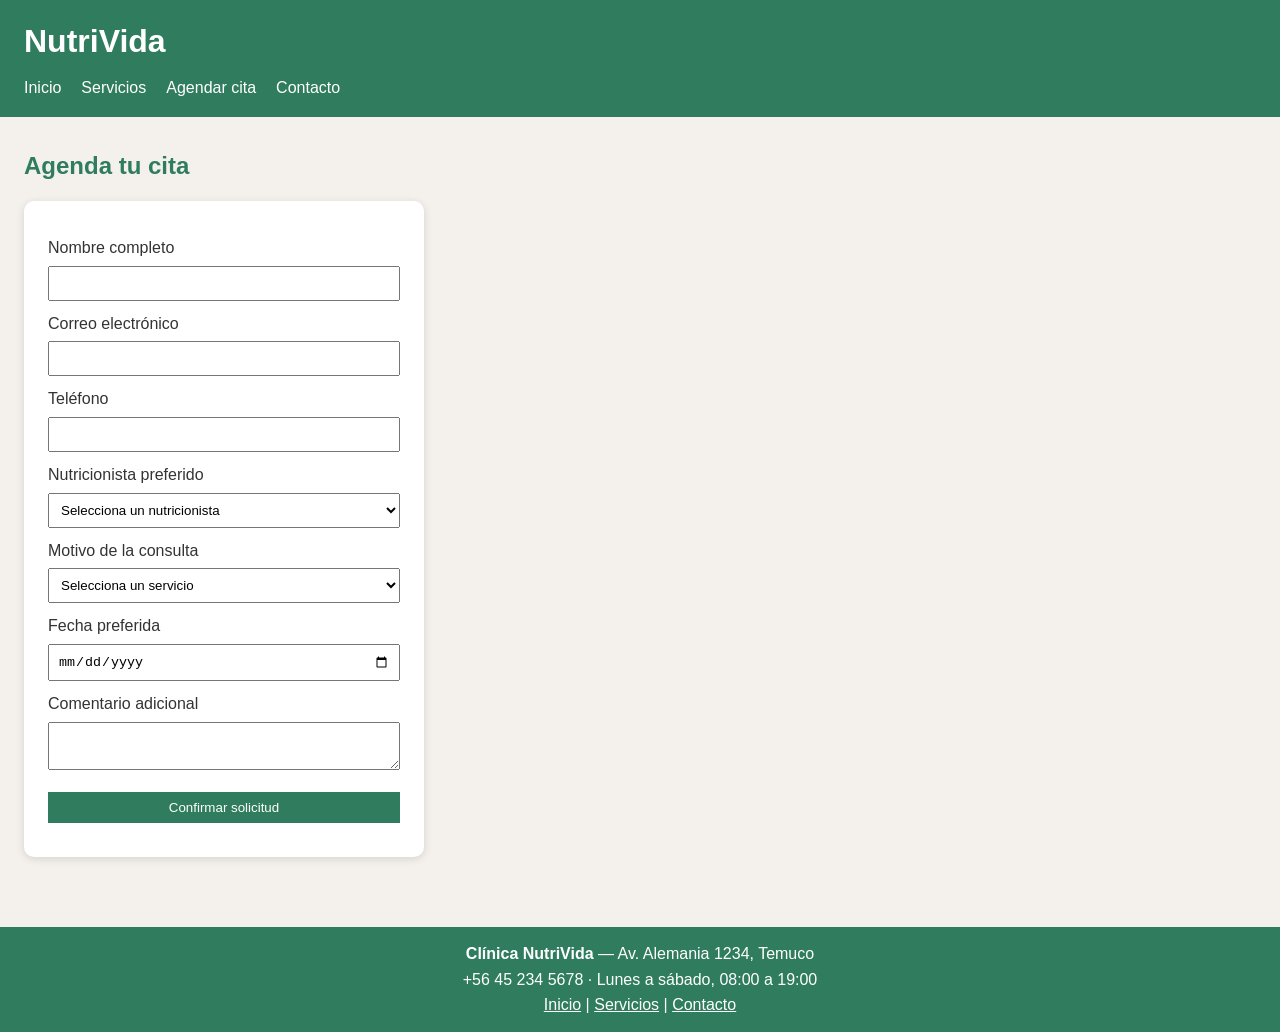
==== agendar.html @ dfec0df3 "Carga de proyecto" ====
<!DOCTYPE html>
<html lang="es">
<head>
  <meta charset="UTF-8">
  <meta name="viewport" content="width=device-width, initial-scale=1.0">
  <title>Agendar cita | NutriVida</title>
  <link rel="stylesheet" href="css/styles.css">
</head>
<body>

  <header>
    <h1>NutriVida</h1>
    <nav>
      <ul>
        <li><a href="index.html">Inicio</a></li>
        <li><a href="servicios.html">Servicios</a></li>
        <li><a href="agendar.html" aria-current="page">Agendar cita</a></li>
        <li><a href="contacto.html">Contacto</a></li>
      </ul>
    </nav>
  </header>

  <main>
    <section>
      <h2>Agenda tu cita</h2>

      <form id="form-agendar" novalidate>

        <label for="nombre">Nombre completo</label>
        <input type="text" id="nombre" autocomplete="name" required>
        <p class="texto-error" id="error-nombre"></p>

        <label for="correo">Correo electrónico</label>
        <input type="email" id="correo" autocomplete="email" required>
        <p class="texto-error" id="error-correo"></p>

        <label for="telefono">Teléfono</label>
        <input type="tel" id="telefono" autocomplete="tel" required>
        <p class="texto-error" id="error-telefono"></p>

        <label for="nutricionista">Nutricionista preferido</label>
        <select id="nutricionista" required>
          <option value="">Selecciona un nutricionista</option>
          <option>Carolina Fuentes - Obesidad y síndrome metabólico</option>
          <option>Rodrigo Sepúlveda - Nutrición deportiva y rendimiento</option>
          <option>Daniela Morales - Vegetariana, vegana y trastornos alimentarios</option>
          <option>Felipe Araya - Nutrición pediátrica y familiar</option>
        </select>
        <p class="texto-error" id="error-nutricionista"></p>

        <label for="servicio">Motivo de la consulta</label>
        <select id="servicio" required>
          <option value="">Selecciona un servicio</option>
          <optgroup label="Consultas">
            <option>Primera consulta nutricional</option>
            <option>Control nutricional (seguimiento)</option>
            <option>Control nutricional quincenal</option>
            <option>Teleconsulta nutricional</option>
            <option>Consulta de urgencia / reagendada</option>
          </optgroup>
          <optgroup label="Planes especializados">
            <option>Plan pérdida de peso (1 mes)</option>
            <option>Plan pérdida de peso (3 meses)</option>
            <option>Plan nutrición deportiva</option>
            <option>Plan control diabetes / hipertensión</option>
            <option>Plan alimentación vegetariana/vegana</option>
            <option>Plan alimentación infantil</option>
          </optgroup>
          <optgroup label="Evaluaciones">
            <option>Antropometría completa</option>
            <option>Bioimpedanciometría</option>
            <option>Encuesta de hábitos alimentarios</option>
            <option>Análisis de exámenes de laboratorio</option>
          </optgroup>
          <optgroup label="Talleres grupales">
            <option>Taller de alimentación saludable</option>
            <option>Taller de cocina nutritiva</option>
            <option>Taller nutrición para deportistas</option>
          </optgroup>
        </select>
        <p class="texto-error" id="error-servicio"></p>

        <label for="fecha">Fecha preferida</label>
        <input type="date" id="fecha" required>
        <p class="texto-error" id="error-fecha"></p>

        <label for="comentario">Comentario adicional</label>
        <textarea id="comentario"></textarea>

        <button type="submit">Confirmar solicitud</button>
        <p id="mensaje-confirmacion"></p>
      </form>
    </section>
  </main>

  <footer>
    <p><strong>Clínica NutriVida</strong> — Av. Alemania 1234, Temuco</p>
    <p>+56 45 234 5678 · Lunes a sábado, 08:00 a 19:00</p>
    <p><a href="index.html">Inicio</a> | <a href="servicios.html">Servicios</a> | <a href="contacto.html">Contacto</a></p>
  </footer>

  <script src="js/validacion.js"></script>
</body>
</html>
---- css/styles.css ----
* {
  box-sizing: border-box;
  margin: 0;
  padding: 0;
}

body {
  font-family: Arial, sans-serif;
  background: #f4f1ec;
  color: #333333;
  line-height: 1.6;
}

a {
  color: #2f7d5e;
}

img {
  max-width: 100%;
}

/* === Encabezado === */
header {
  background: #2f7d5e;
  padding: 16px 24px;
}

header h1 {
  color: white;
}

header nav ul {
  list-style: none;
  display: flex;
  gap: 20px;
  margin-top: 8px;
}

header nav a {
  color: white;
  text-decoration: none;
}

header nav a:hover {
  text-decoration: underline;
}

main {
  padding: 30px 24px;
}

main section {
  margin-bottom: 40px;
}

main section h2 {
  color: #2f7d5e;
  margin-bottom: 16px;
}

/* === Portada === */
.hero {
  display: flex;
  gap: 24px;
  align-items: center;
  background: white;
  border-radius: 10px;
  box-shadow: 0 2px 8px rgba(0,0,0,0.12);
  padding: 24px;
}

.hero img {
  width: 180px;
}

.boton {
  display: inline-block;
  background: #2f7d5e;
  color: white;
  text-decoration: none;
  padding: 10px 18px;
  border-radius: 6px;
  margin-top: 10px;
}

/* === Tarjetas (beneficios, servicios, contacto) === */
.grilla {
  display: flex;
  flex-wrap: wrap;
  gap: 18px;
}

.tarjeta {
  background: white;
  border-radius: 10px;
  box-shadow: 0 2px 8px rgba(0,0,0,0.12);
  padding: 20px;
  text-align: center;
  flex: 1 1 200px;
}

.tarjeta img {
  width: 50px;
  margin-bottom: 10px;
}

.tarjeta h3 {
  color: #2f7d5e;
  margin-bottom: 6px;
}

.precio {
  font-weight: bold;
  color: #7a4b21;
}

/* === Video institucional === */
.video-wrapper video {
  width: 100%;
  max-width: 500px;
  border-radius: 10px;
}

/* === Tabla de servicios === */
table {
  width: 100%;
  border-collapse: collapse;
  background: white;
  box-shadow: 0 2px 8px rgba(0,0,0,0.12);
}

caption {
  text-align: left;
  font-weight: bold;
  color: #2f7d5e;
  padding: 8px 0;
}

th, td {
  padding: 10px;
  border-bottom: 1px solid #e5ded3;
  text-align: left;
}

th {
  background: #eaf3ee;
  color: #2f7d5e;
}

/* === Formulario === */
form {
  background: white;
  border-radius: 10px;
  box-shadow: 0 2px 8px rgba(0,0,0,0.12);
  padding: 24px;
  max-width: 400px;
}

label {
  display: block;
  margin-top: 10px;
}

input, select, textarea, button {
  width: 100%;
  padding: 8px;
  margin-top: 5px;
  box-sizing: border-box;
}

button {
  margin-top: 15px;
  background: #2f7d5e;
  color: white;
  border: none;
  cursor: pointer;
}

.campo-error {
  border: 2px solid #a3242f;
  background: #fbe9ea;
}

.texto-error {
  color: #a3242f;
  font-size: 0.85rem;
}

#mensaje-confirmacion {
  margin-top: 10px;
  font-weight: bold;
  color: #2f6b3c;
}

/* === Pie de página === */
footer {
  background: #2f7d5e;
  color: white;
  text-align: center;
  padding: 14px;
}

footer a {
  color: white;
}

/* === Responsivo === */
@media (max-width: 600px) {
  header nav ul {
    flex-direction: column;
    gap: 8px;
  }

  .hero {
    flex-direction: column;
    text-align: center;
  }

  .grilla {
    flex-direction: column;
  }
}
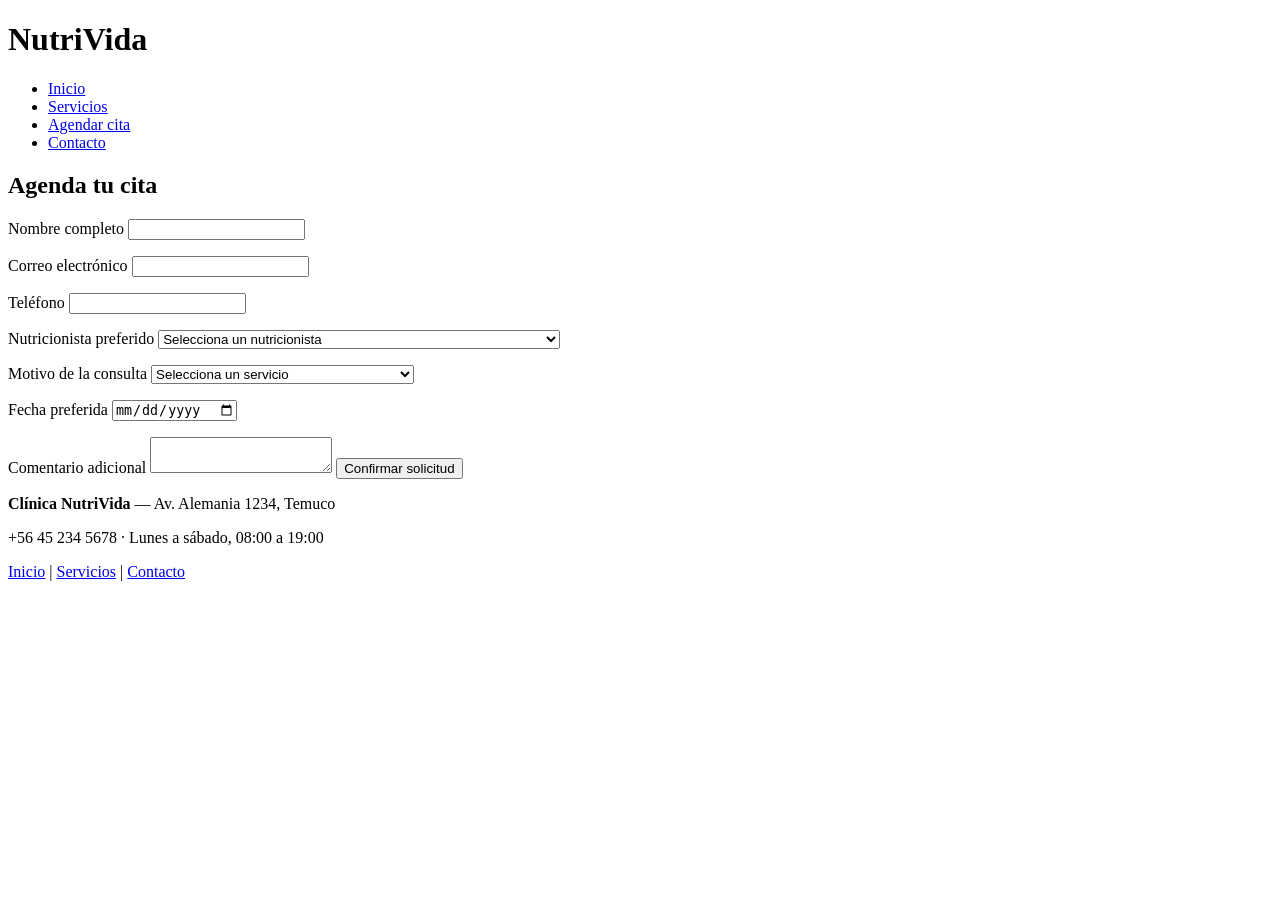
==== commit 5c42b575: "Jordana y Davis hacen y agregan agendar.html" ====
--- a/agendar.html
+++ b/agendar.html
@@ -7,7 +7,7 @@
   <link rel="stylesheet" href="css/styles.css">
 </head>
 <body>
-
+  
   <header>
     <h1>NutriVida</h1>
     <nav>
